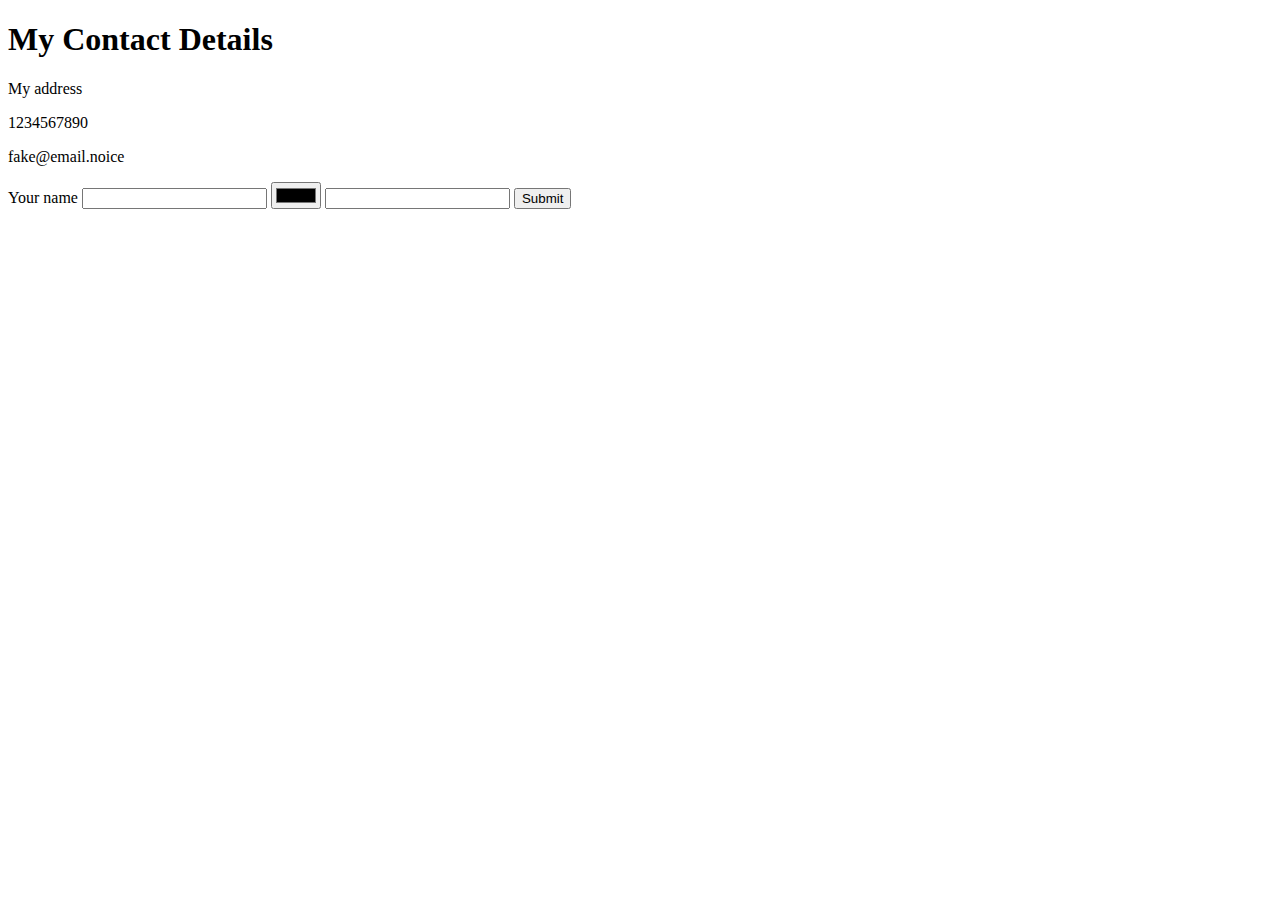
==== day-41/contact.html @ f6bb34a0 "Added contact page with random form things" ====
<!DOCTYPE html>
<html>
    <head>
        <meta charset="utf-8">
        <title>Contact Me</title>
    </head>
    <body>
        <h1>My Contact Details</h1>
        <p>My address</p>
        <p>1234567890</p>
        <p>fake@email.noice</p>

        <form class="" action="index.html" method="post">
            <label>Your name</label>
            <input type="text" name="" value="">
            <input type="color" name="" value="">
            <input type="password" name="" id="">
            <input type="submit" name="">
        </form>
    </body>
</html>
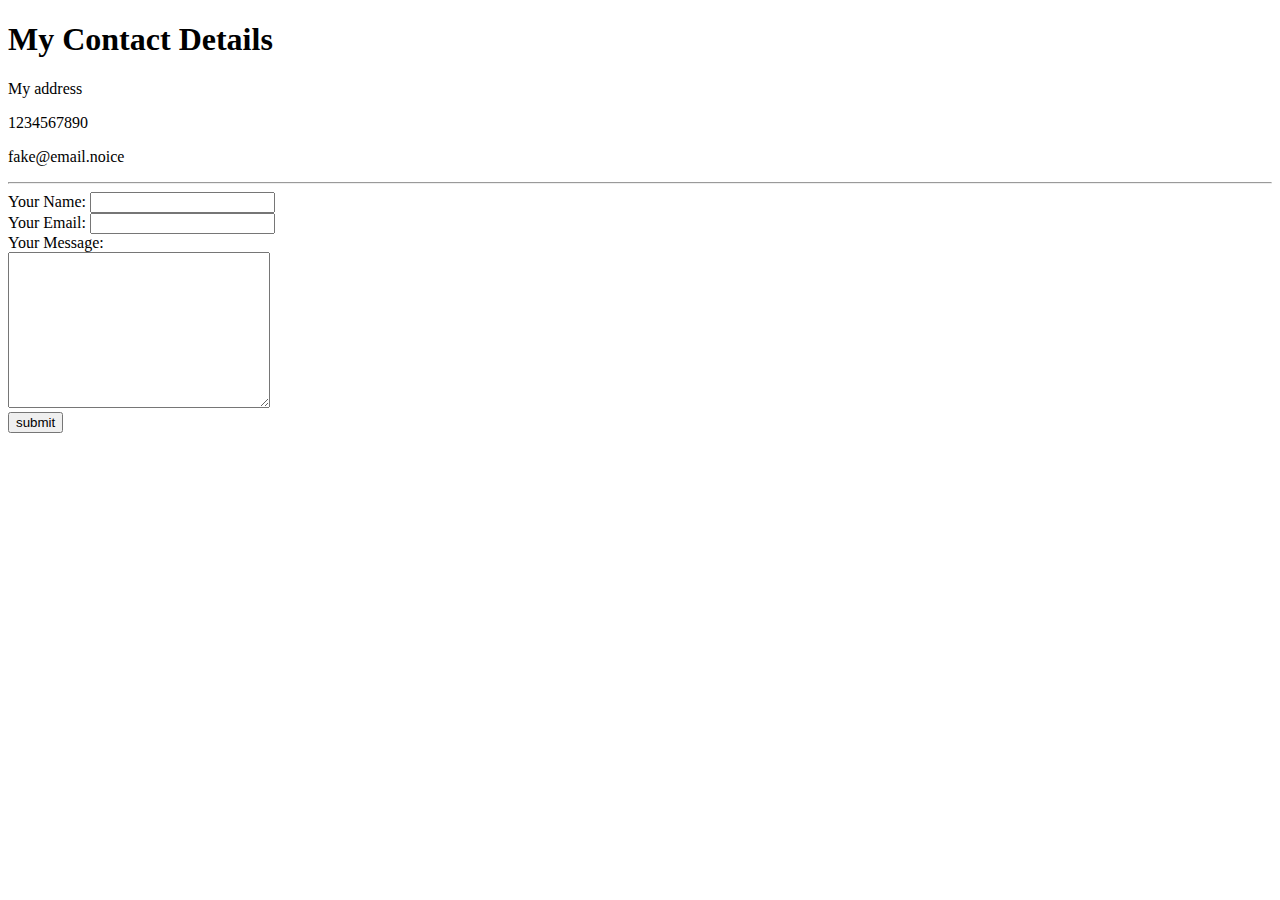
==== commit 41267844: "Improved the inputs on the contact form" ====
--- a/day-41/contact.html
+++ b/day-41/contact.html
@@ -9,13 +9,15 @@
         <p>My address</p>
         <p>1234567890</p>
         <p>fake@email.noice</p>
-
-        <form class="" action="index.html" method="post">
-            <label>Your name</label>
-            <input type="text" name="" value="">
-            <input type="color" name="" value="">
-            <input type="password" name="" id="">
-            <input type="submit" name="">
+        <hr>
+        <form action="mailto:fake@email.noice" method="post" enctype="text/plain">
+            <label>Your Name:</label>
+            <input type="text" name="yourName" value=""><br>
+            <label>Your Email:</label>
+            <input type="email" name="yourEmail" id=""><br>
+            <label>Your Message:</label><br>
+            <textarea name="yourMessage" id="" cols="30" rows="10"></textarea><br>
+            <input type="submit" value="submit">
         </form>
     </body>
 </html>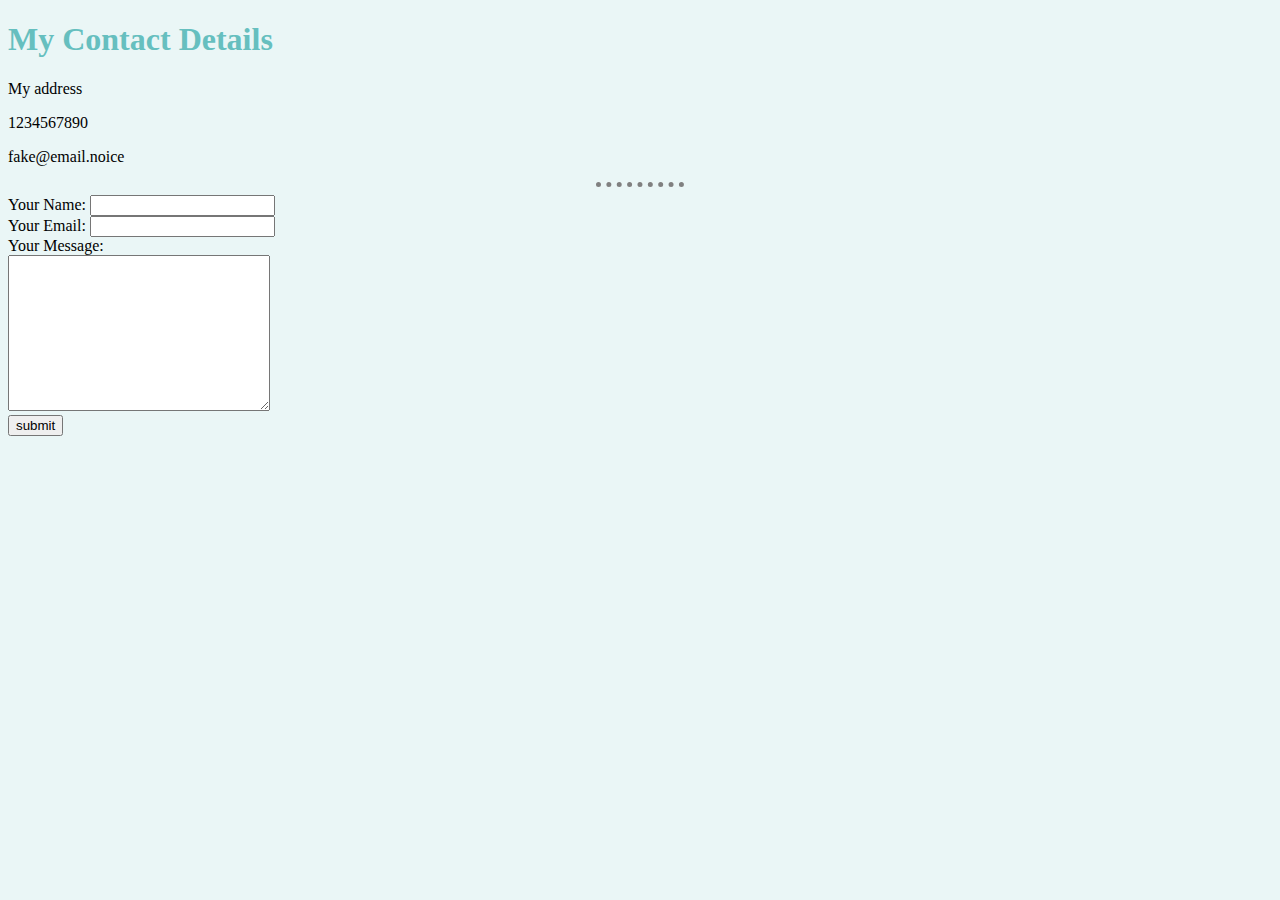
==== commit 83628d39: "Added css styling" ====
--- a/day-41/contact.html
+++ b/day-41/contact.html
@@ -3,6 +3,7 @@
     <head>
         <meta charset="utf-8">
         <title>Contact Me</title>
+        <link rel="stylesheet" href="css/styles.css">
     </head>
     <body>
         <h1>My Contact Details</h1>
@@ -14,9 +15,9 @@
             <label>Your Name:</label>
             <input type="text" name="yourName" value=""><br>
             <label>Your Email:</label>
-            <input type="email" name="yourEmail" id=""><br>
+            <input type="email" name="yourEmail"><br>
             <label>Your Message:</label><br>
-            <textarea name="yourMessage" id="" cols="30" rows="10"></textarea><br>
+            <textarea name="yourMessage" cols="30" rows="10"></textarea><br>
             <input type="submit" value="submit">
         </form>
     </body>
--- a/day-41/css/styles.css
+++ b/day-41/css/styles.css
@@ -0,0 +1,19 @@
+body {
+    background-color: #eaf6f6;
+}
+
+hr {
+    border-style: none;
+    border-top-style: dotted;
+    border-color: grey;
+    border-width: 5px;
+    width: 7%;
+}
+
+img {
+    height: 200px;
+}
+
+h1, h3 {
+    color: #66bfbf
+}
